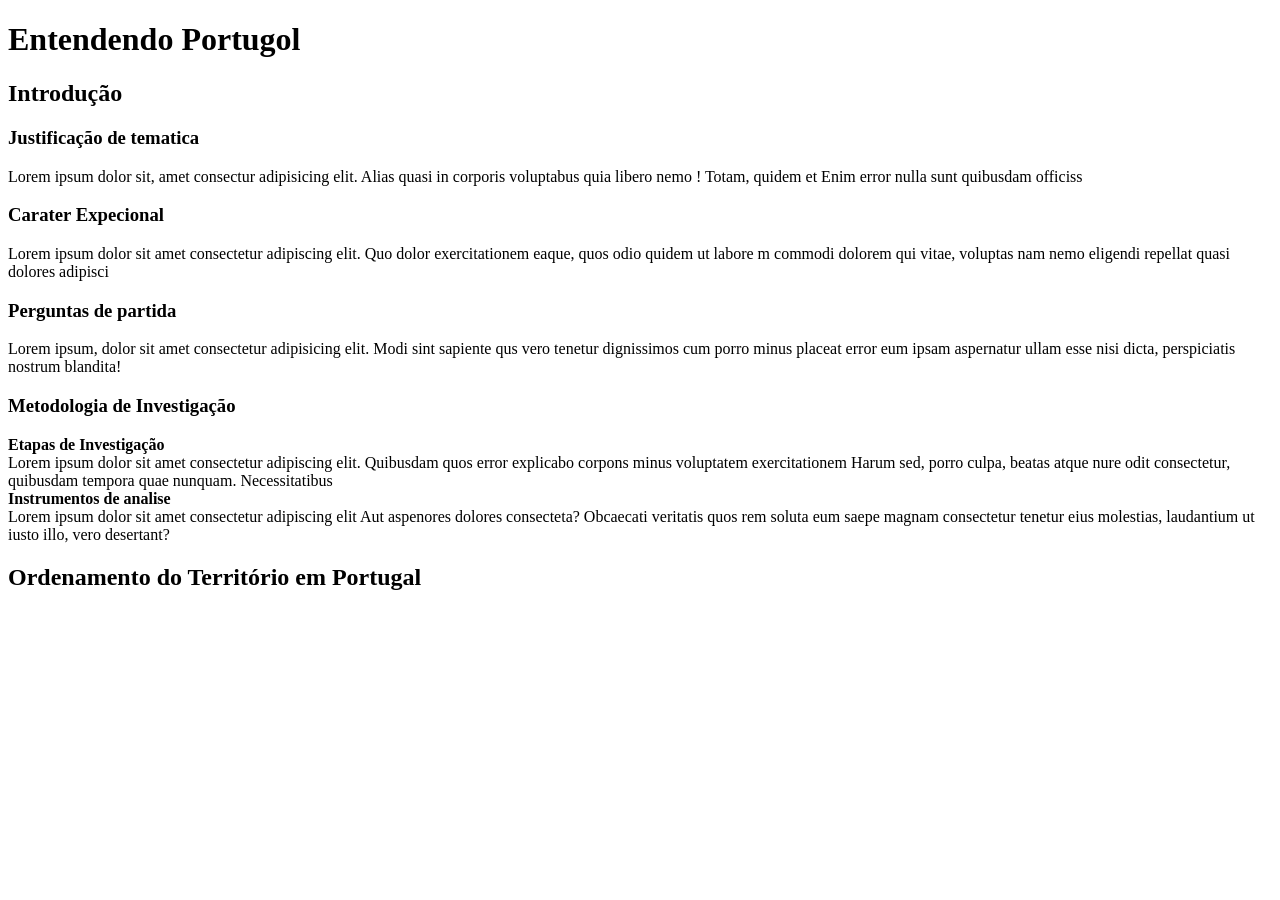
==== Exercicio08/index.html @ e81322dd "Exercicios Frank" ====
<!DOCTYPE html>
<html lang="pt-br">
<head>
    <meta charset="UTF-8">
    <meta name="viewport" content="width=device-width, initial-scale=1.0">
    <title>Document</title>
</head>
<body>
    <h1>Entendendo Portugol</h1>

    <h2>Introdução</h2>

    <h3>Justificação de tematica</h3>
    Lorem ipsum dolor sit, amet consectur adipisicing elit. Alias quasi in corporis voluptabus quia libero nemo ! Totam, quidem et Enim error nulla sunt quibusdam officiss

    <h3>Carater Expecional</h3>
    Lorem ipsum dolor sit amet consectetur adipiscing elit. Quo dolor exercitationem eaque, quos odio quidem ut labore m commodi dolorem qui vitae, voluptas nam nemo eligendi repellat quasi dolores adipisci

    <h3>Perguntas de partida</h3>
    Lorem ipsum, dolor sit amet consectetur adipisicing elit. Modi sint sapiente qus vero tenetur dignissimos cum porro minus placeat error eum ipsam aspernatur ullam esse nisi dicta, perspiciatis nostrum blandita!

    <h3>Metodologia de Investigação</h3>
    <strong>Etapas de Investigação</strong><br>
    Lorem ipsum dolor sit amet consectetur adipiscing elit. Quibusdam quos error explicabo corpons minus voluptatem exercitationem Harum sed, porro culpa, beatas atque nure odit consectetur, quibusdam tempora quae nunquam. Necessitatibus <br>
    <strong>Instrumentos de analise</strong><br>
    Lorem ipsum dolor sit amet consectetur adipiscing elit Aut aspenores dolores consecteta? Obcaecati veritatis quos rem soluta eum saepe magnam consectetur tenetur eius molestias, laudantium ut iusto illo, vero desertant?

    <h2>Ordenamento do Território em Portugal</h2>



</body>
</html>
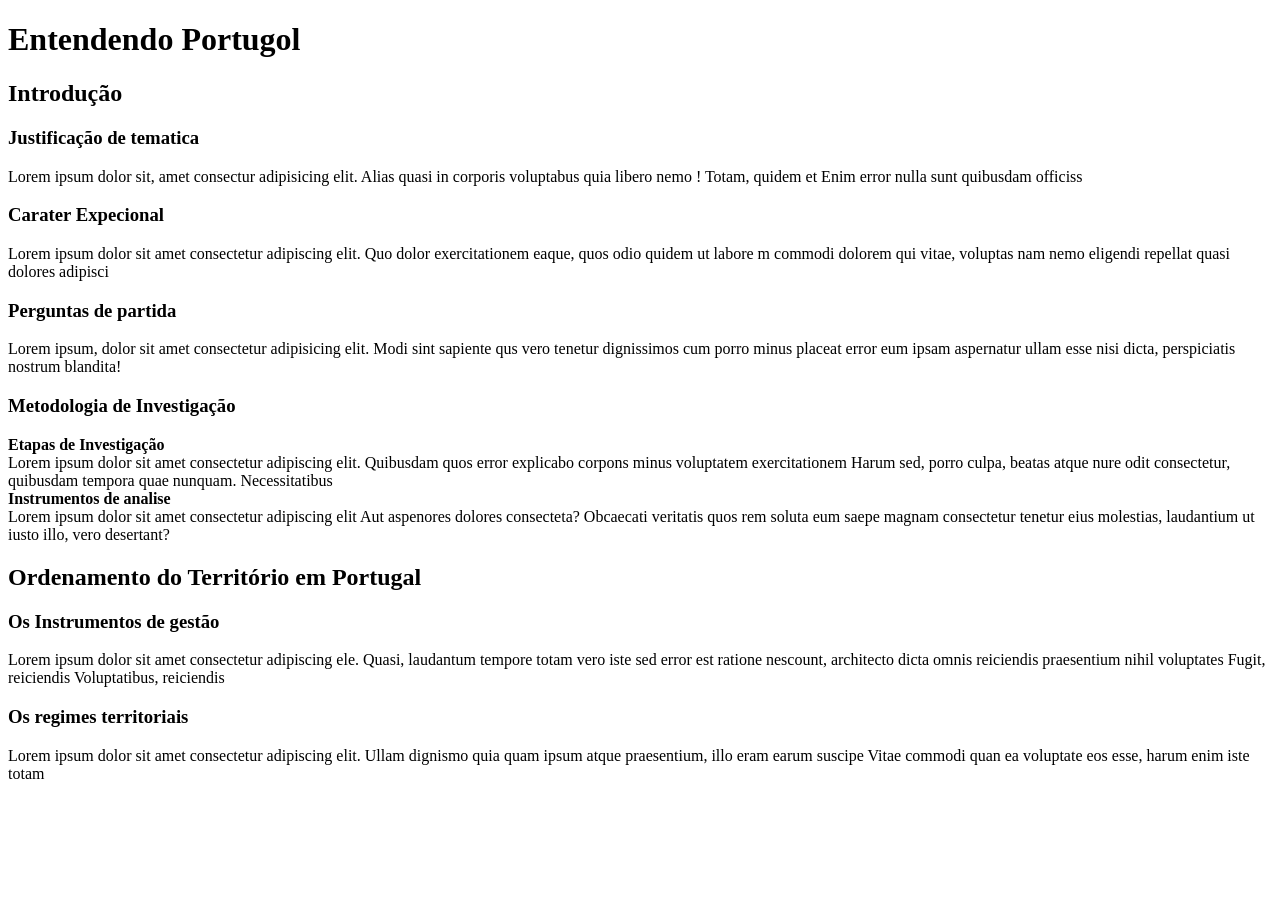
==== commit eab791b9: "Lista de exercicio feito até a 10" ====
--- a/Exercicio08/index.html
+++ b/Exercicio08/index.html
@@ -27,6 +27,12 @@
 
     <h2>Ordenamento do Território em Portugal</h2>
 
+    <h3>Os Instrumentos de gestão</h3>
+
+    Lorem ipsum dolor sit amet consectetur adipiscing ele. Quasi, laudantum tempore totam vero iste sed error est ratione nescount, architecto dicta omnis reiciendis praesentium nihil voluptates Fugit, reiciendis Voluptatibus, reiciendis
+
+    <h3>Os regimes territoriais</h3>
+    Lorem ipsum dolor sit amet consectetur adipiscing elit. Ullam dignismo quia quam ipsum atque praesentium, illo eram earum suscipe Vitae commodi quan ea voluptate eos esse, harum enim iste totam
 
 
 </body>
